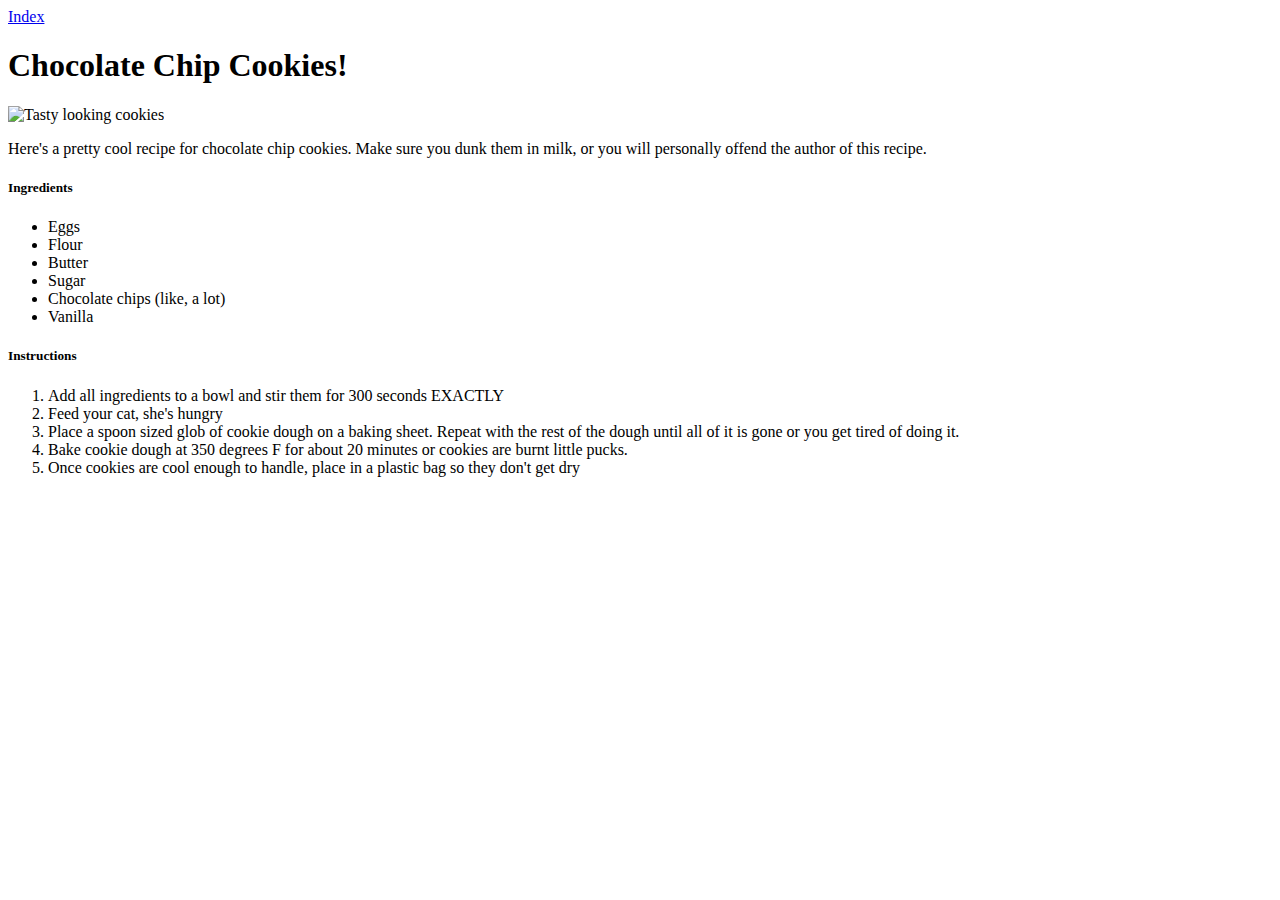
==== recipes/cookies.html @ f3e84260 "add initial code for index along with three recipes" ====
<!DOCTYPE html>
<html lang="en">
<head>
    <meta charset="UTF-8">
    <meta http-equiv="X-UA-Compatible" content="IE=edge">
    <meta name="viewport" content="width=device-width, initial-scale=1.0">
    <title>Mama Cazzy's Cookies</title>
</head>
<body>
    <a href="../index.html">Index</a>
    <h1>Chocolate Chip Cookies!</h1>
    <img src="../images/cookies.jpg"
    width="400"
    alt="Tasty looking cookies"
    >

    <p>Here's a pretty cool recipe for chocolate chip cookies. Make sure you dunk them in milk,
         or you will personally offend the author of this recipe.</p>

    <h5>Ingredients</h5>
    <ul>
        <li>Eggs</li>
        <li>Flour</li>
        <li>Butter</li>
        <li>Sugar</li>
        <li>Chocolate chips (like, a lot)</li>
        <li>Vanilla</li>
    </ul>

    <h5>Instructions</h5>
    <ol>
        <li>Add all ingredients to a bowl and stir them for 300 seconds EXACTLY</li>
        <li>Feed your cat, she's hungry</li>
        <li>Place a spoon sized glob of cookie dough on a baking sheet.
            Repeat with the rest of the dough until all of it is gone or you get tired of doing it.</li>
        <li>Bake cookie dough at 350 degrees F for about 20 minutes or cookies are burnt little pucks.</li>
        <li>Once cookies are cool enough to handle, place in a plastic bag so they don't get dry</li>
    </ol>
</body>
</html>
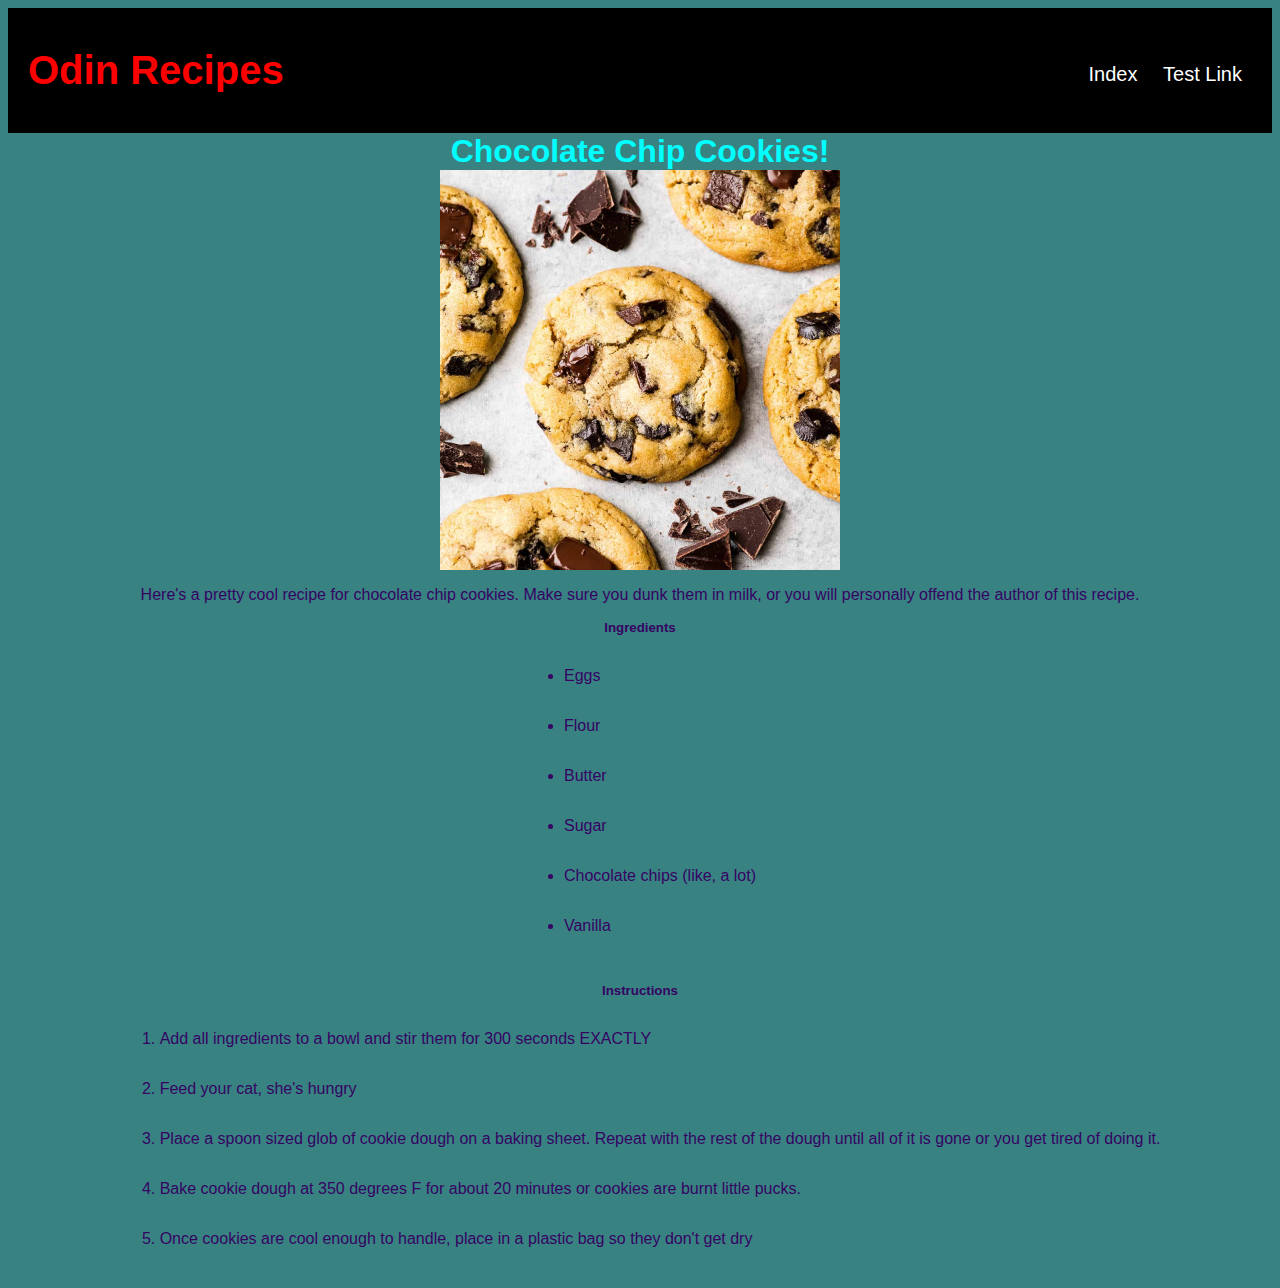
==== commit 19eed00c: "add header to top of all pages with index and test links" ====
--- a/recipes/cookies.html
+++ b/recipes/cookies.html
@@ -4,21 +4,32 @@
     <meta charset="UTF-8">
     <meta http-equiv="X-UA-Compatible" content="IE=edge">
     <meta name="viewport" content="width=device-width, initial-scale=1.0">
+    <link rel="stylesheet" href="../styles.css">
     <title>Mama Cazzy's Cookies</title>
 </head>
 <body>
-    <a href="../index.html">Index</a>
-    <h1>Chocolate Chip Cookies!</h1>
-    <img src="../images/cookies.jpg"
+    <div class="topofpage">
+        <h1 class="topofpage" id="logo">Odin Recipes</h1>
+        <p></p>
+        <div class="topofpage-right">
+            <a href="../index.html">Index</a>
+            <a href="www.google.com">Test Link</a>
+        </div>    
+    </div>
+
+    <h1 id="title">Chocolate Chip Cookies!</h1>
+    <img 
+    class="list"
+    src="../Images/cookies.jpg"
     width="400"
     alt="Tasty looking cookies"
     >
-
-    <p>Here's a pretty cool recipe for chocolate chip cookies. Make sure you dunk them in milk,
+    <p></p>
+    <p class="list">Here's a pretty cool recipe for chocolate chip cookies. Make sure you dunk them in milk,
          or you will personally offend the author of this recipe.</p>
-
-    <h5>Ingredients</h5>
-    <ul>
+    <p></p>
+    <h5 class="list">Ingredients </h5>
+    <ul class="list">
         <li>Eggs</li>
         <li>Flour</li>
         <li>Butter</li>
@@ -26,9 +37,9 @@
         <li>Chocolate chips (like, a lot)</li>
         <li>Vanilla</li>
     </ul>
-
-    <h5>Instructions</h5>
-    <ol>
+    <p></p>
+    <h5 class="list">Instructions</h5>
+    <ol class="list">
         <li>Add all ingredients to a bowl and stir them for 300 seconds EXACTLY</li>
         <li>Feed your cat, she's hungry</li>
         <li>Place a spoon sized glob of cookie dough on a baking sheet.
--- a/styles.css
+++ b/styles.css
@@ -0,0 +1,69 @@
+*{
+    color:#350463;
+    font-family: Arial, Helvetica, sans-serif;
+}
+
+body{
+    background-color:rgb(56, 130, 130);
+}
+
+.topofpage{
+    overflow:hidden;
+    background-color:black;
+    padding:20px 10px;
+    
+}
+
+.topofpage-right{
+    float:right;
+    text-decoration: none;
+    font-size: 20px;
+    line-height: 20px;
+    padding:20px 10px;
+}
+
+.topofpage-right a{
+    padding:20px 10px;
+    color:white;
+    text-decoration: none;
+}
+
+.topofpage-right a:hover{
+    background-color:rgb(204, 204, 204)
+}
+
+#logo{
+    float:left;
+    color:red;
+    font-size:40px;
+    /* background-color: pink; */
+    text-align: left;
+}
+
+h1 {
+    width: fit-content;
+    color:aqua;
+    margin:auto
+}
+
+.inline_list{
+    display: flex;
+    margin: 2em;
+}
+
+li {
+    margin: 2em;
+}
+
+#title{
+    text-align: left;
+}
+
+.list {
+    display:table;
+    text-align:left;
+    margin: 0 auto;
+}
+
+
+
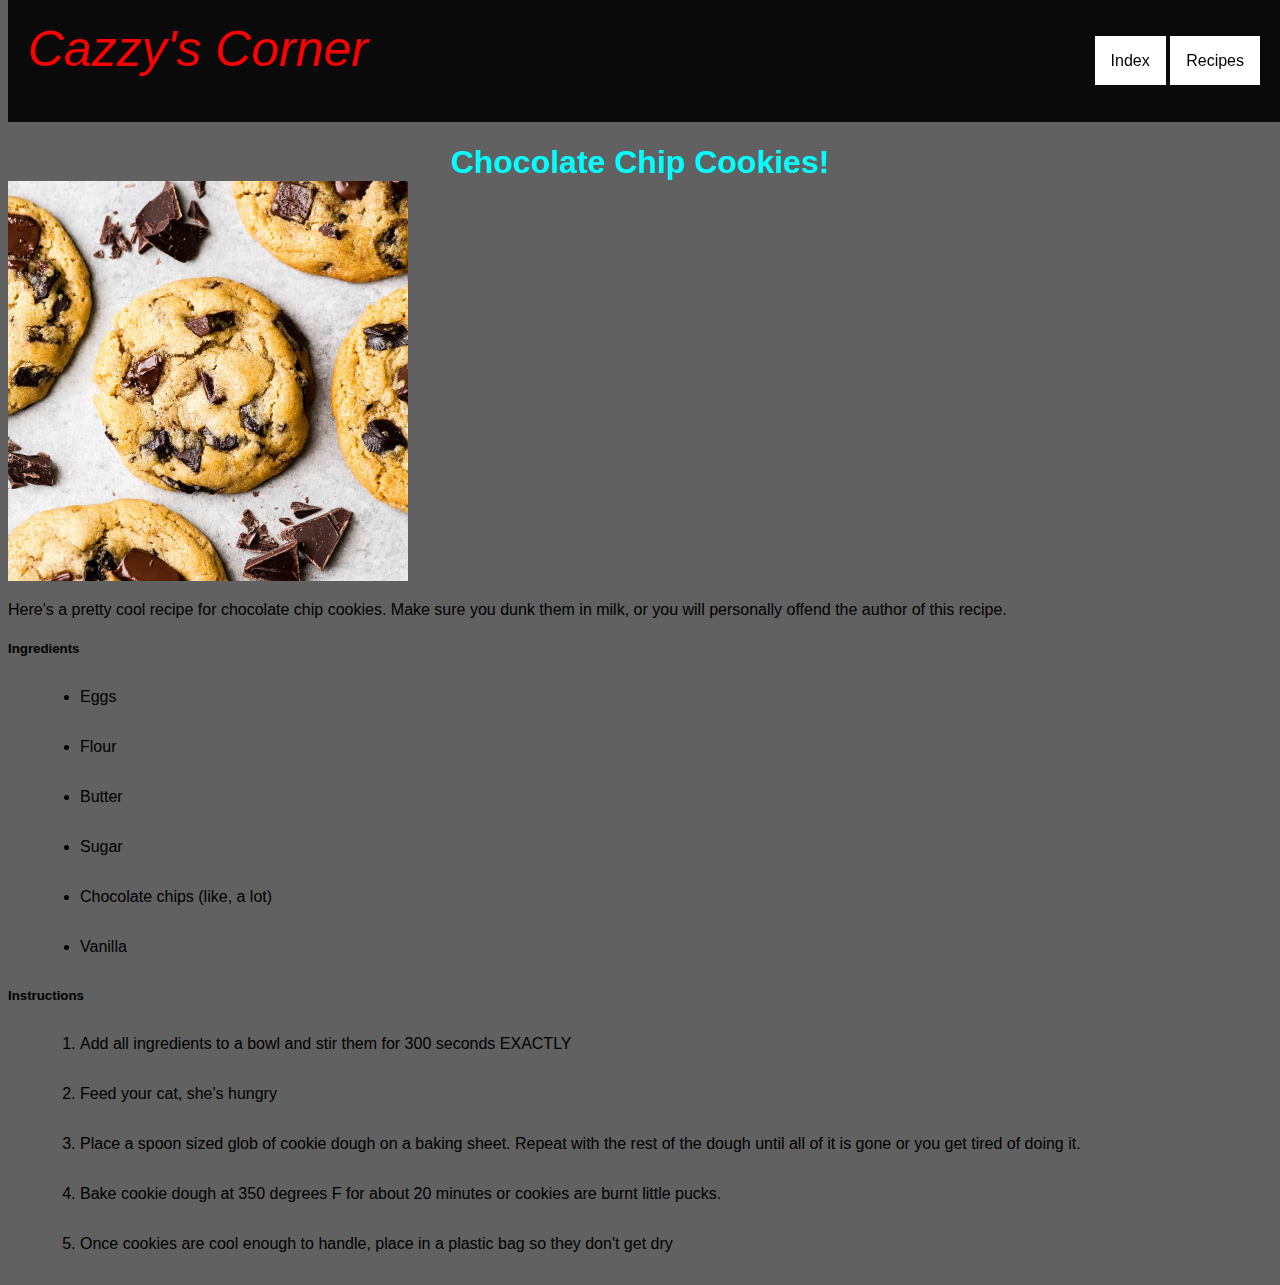
==== commit 7006dc0f: "create a home page for projectt and start applying css styling" ====
--- a/recipes/cookies.html
+++ b/recipes/cookies.html
@@ -8,14 +8,15 @@
     <title>Mama Cazzy's Cookies</title>
 </head>
 <body>
-    <div class="topofpage">
-        <h1 class="topofpage" id="logo">Odin Recipes</h1>
-        <p></p>
-        <div class="topofpage-right">
+    <div class="navbar">
+        <a class="cazzyscorner" href="../index.html">Cazzy's Corner</a>
+        <div class="navbar-right">
             <a href="../index.html">Index</a>
-            <a href="www.google.com">Test Link</a>
-        </div>    
+            <a href="recipes.html">Recipes</a>
+        </div>
     </div>
+
+    <div class="main">
 
     <h1 id="title">Chocolate Chip Cookies!</h1>
     <img 
@@ -47,5 +48,6 @@
         <li>Bake cookie dough at 350 degrees F for about 20 minutes or cookies are burnt little pucks.</li>
         <li>Once cookies are cool enough to handle, place in a plastic bag so they don't get dry</li>
     </ol>
+    </div>
 </body>
 </html>--- a/styles.css
+++ b/styles.css
@@ -1,36 +1,95 @@
 *{
-    color:#350463;
+    color:#000000;
     font-family: Arial, Helvetica, sans-serif;
 }
 
 body{
-    background-color:rgb(56, 130, 130);
+    background-color:rgb(97, 97, 97);
+
 }
 
-.topofpage{
-    overflow:hidden;
-    background-color:black;
-    padding:20px 10px;
-    
+.backgroundimage{
+    background-image: url(Images/programming_stockimage.jpeg)
 }
 
-.topofpage-right{
-    float:right;
-    text-decoration: none;
-    font-size: 20px;
-    line-height: 20px;
-    padding:20px 10px;
+/* navbar styling*/
+.navbar{
+    z-index:999;
+    padding: 20px;
+    overflow:hidden;
+    position:fixed;
+    background-color:rgba(0, 0, 0, 0.892);
+    top:0;
+    width:100%;
 }
 
-.topofpage-right a{
-    padding:20px 10px;
-    color:white;
-    text-decoration: none;
+.navbar a{
+    text-decoration:none;
+    font-style:italic;
 }
 
-.topofpage-right a:hover{
-    background-color:rgb(204, 204, 204)
+/* navbar left corner logo */
+.cazzyscorner {
+    float:left;
+    color:red;
+    font-size:50px;
 }
+
+.cazzyscorner:hover{
+    font-style:normal;
+}
+
+
+/* navbar right corner styling */
+.navbar-right a{
+    background-color:white;
+    padding:1em;
+    color:black;
+    text-decoration:none;
+    opacity:1;
+    font-style:normal;
+}
+
+.navbar-right {
+    float:right;
+    padding:2em 3em;
+}
+
+.navbar-right a:hover{
+    background:rgb(94, 94, 94)
+}
+
+/* sets content of webpage to begin below navbar */
+.main{
+    margin-top:9em;
+}
+
+
+/* side by side containers */
+.flexcontainer{
+    display:flex;
+}
+
+.flexcontent:first-child{
+    margin-right:20px;
+}
+/* side by side containers */
+
+.textbox{
+    max-width:750px;
+    background-color:rgba(255, 255, 255, 0.745);
+    /* opacity:.7; */
+    border-radius:25px;
+    padding:1em;
+}
+
+
+.textbox h3{
+    font-size:40px;
+    color:rgb(217, 98, 117);
+    margin:0;
+}
+
 
 #logo{
     float:left;
@@ -55,15 +114,19 @@
     margin: 2em;
 }
 
+.centerdiv img{
+    margin:auto;
+}
+
 #title{
     text-align: left;
 }
 
-.list {
+/* .list {
     display:table;
     text-align:left;
     margin: 0 auto;
-}
+} */
 
 
 
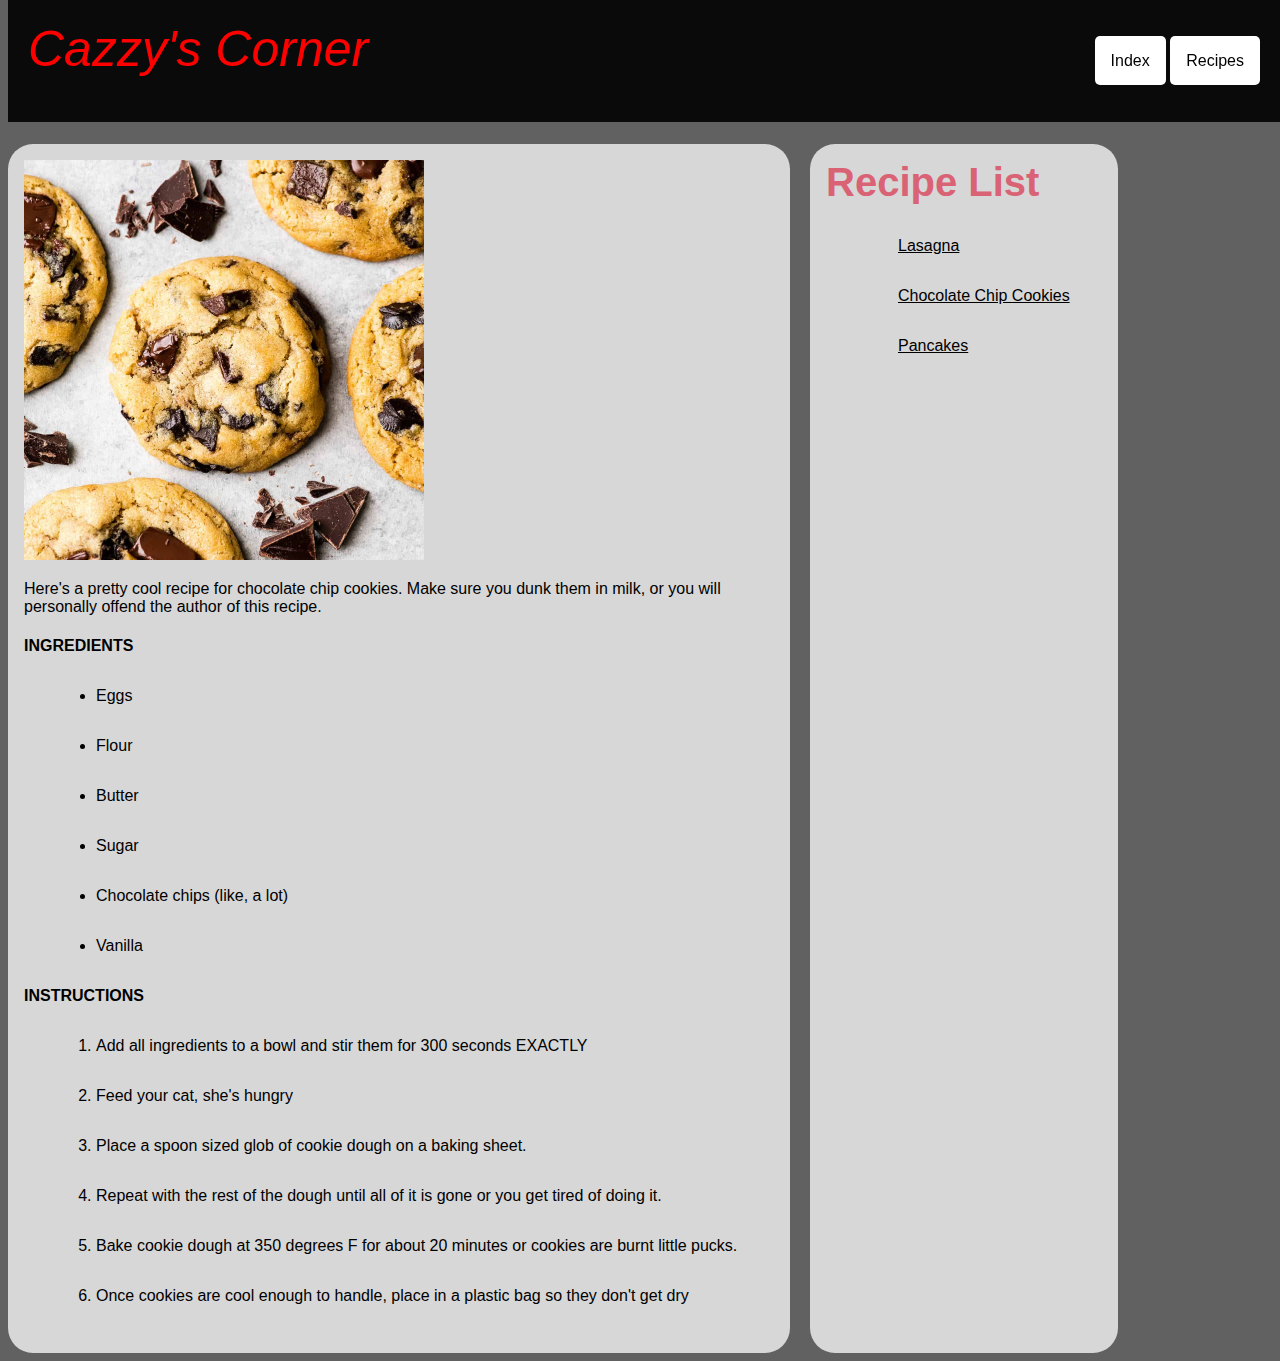
==== commit 47f5b68c: "add more styling to navbar, lasagna.html, cookies.html. Create testpage.html for practicing new tech" ====
--- a/recipes/cookies.html
+++ b/recipes/cookies.html
@@ -15,39 +15,46 @@
             <a href="recipes.html">Recipes</a>
         </div>
     </div>
+    <div class="main">
+        <div class="flexcontainer">
+            <div class="flexcontent textbox">
+                <img class="centerdiv" src="../Images/cookies.jpg" width="400px" alt="cookies">
+                    <p>Here's a pretty cool recipe for chocolate chip cookies. Make sure you dunk them in milk,
+                        or you will personally offend the author of this recipe.</p>
 
-    <div class="main">
+                <h4>INGREDIENTS</h5>
+                <ul>
+                    <li>Eggs</li>
+                    <li>Flour</li>
+                    <li>Butter</li>
+                    <li>Sugar</li>
+                    <li>Chocolate chips (like, a lot)</li>
+                    <li>Vanilla</li>
+                </ul>
+                <p></p>
+                <h4>INSTRUCTIONS</h5>
 
-    <h1 id="title">Chocolate Chip Cookies!</h1>
-    <img 
-    class="list"
-    src="../Images/cookies.jpg"
-    width="400"
-    alt="Tasty looking cookies"
-    >
-    <p></p>
-    <p class="list">Here's a pretty cool recipe for chocolate chip cookies. Make sure you dunk them in milk,
-         or you will personally offend the author of this recipe.</p>
-    <p></p>
-    <h5 class="list">Ingredients </h5>
-    <ul class="list">
-        <li>Eggs</li>
-        <li>Flour</li>
-        <li>Butter</li>
-        <li>Sugar</li>
-        <li>Chocolate chips (like, a lot)</li>
-        <li>Vanilla</li>
-    </ul>
-    <p></p>
-    <h5 class="list">Instructions</h5>
-    <ol class="list">
-        <li>Add all ingredients to a bowl and stir them for 300 seconds EXACTLY</li>
-        <li>Feed your cat, she's hungry</li>
-        <li>Place a spoon sized glob of cookie dough on a baking sheet.
-            Repeat with the rest of the dough until all of it is gone or you get tired of doing it.</li>
-        <li>Bake cookie dough at 350 degrees F for about 20 minutes or cookies are burnt little pucks.</li>
-        <li>Once cookies are cool enough to handle, place in a plastic bag so they don't get dry</li>
-    </ol>
+                <ol>
+                    <li>Add all ingredients to a bowl and stir them for 300 seconds EXACTLY</li>
+                    <li>Feed your cat, she's hungry</li>
+                    <li>Place a spoon sized glob of cookie dough on a baking sheet.
+                    <li>Repeat with the rest of the dough until all of it is gone or you get tired of doing it.</li>
+                    <li>Bake cookie dough at 350 degrees F for about 20 minutes or cookies are burnt little pucks.</li>
+                    <li>Once cookies are cool enough to handle, place in a plastic bag so they don't get dry</li>
+                </ol>
+            </div>
+
+            <div class="flexcontent textbox">
+                <h3>Recipe List</h3>
+                <ul style="list-style-type: none">
+                    <li ><a href="lasagna.html">Lasagna</a></li>
+                    <li ><a href="cookies.html">Chocolate Chip Cookies</a></li>
+                    <li ><a href="pancakes.html">Pancakes</a></li>
+                </ul>
+            </div>
+        </div>
     </div>
 </body>
+
+</body>
 </html>--- a/styles.css
+++ b/styles.css
@@ -48,6 +48,7 @@
     text-decoration:none;
     opacity:1;
     font-style:normal;
+    border-radius:5px;
 }
 
 .navbar-right {
@@ -78,7 +79,6 @@
 .textbox{
     max-width:750px;
     background-color:rgba(255, 255, 255, 0.745);
-    /* opacity:.7; */
     border-radius:25px;
     padding:1em;
 }
@@ -130,3 +130,36 @@
 
 
 
+/* STYLING FOR TEST PAGE */
+
+.inlineblocktest{
+    background-color: bisque;
+    display:inline-block;
+    max-width: 40em;
+}
+
+
+.container { 
+    border: 1px black solid;
+    width:95%
+    height: 120px;    
+}
+
+.small {
+    vertical-align:top;
+    display: inline-block;
+    width: 40%;
+    height: 30%;
+    border: 1px black solid;
+    background: aliceblue;    
+}
+
+.big {
+    display: inline-block;
+    border: 1px black solid;
+    width: 40%;
+    height: 50%;
+    background: beige;    
+}
+
+
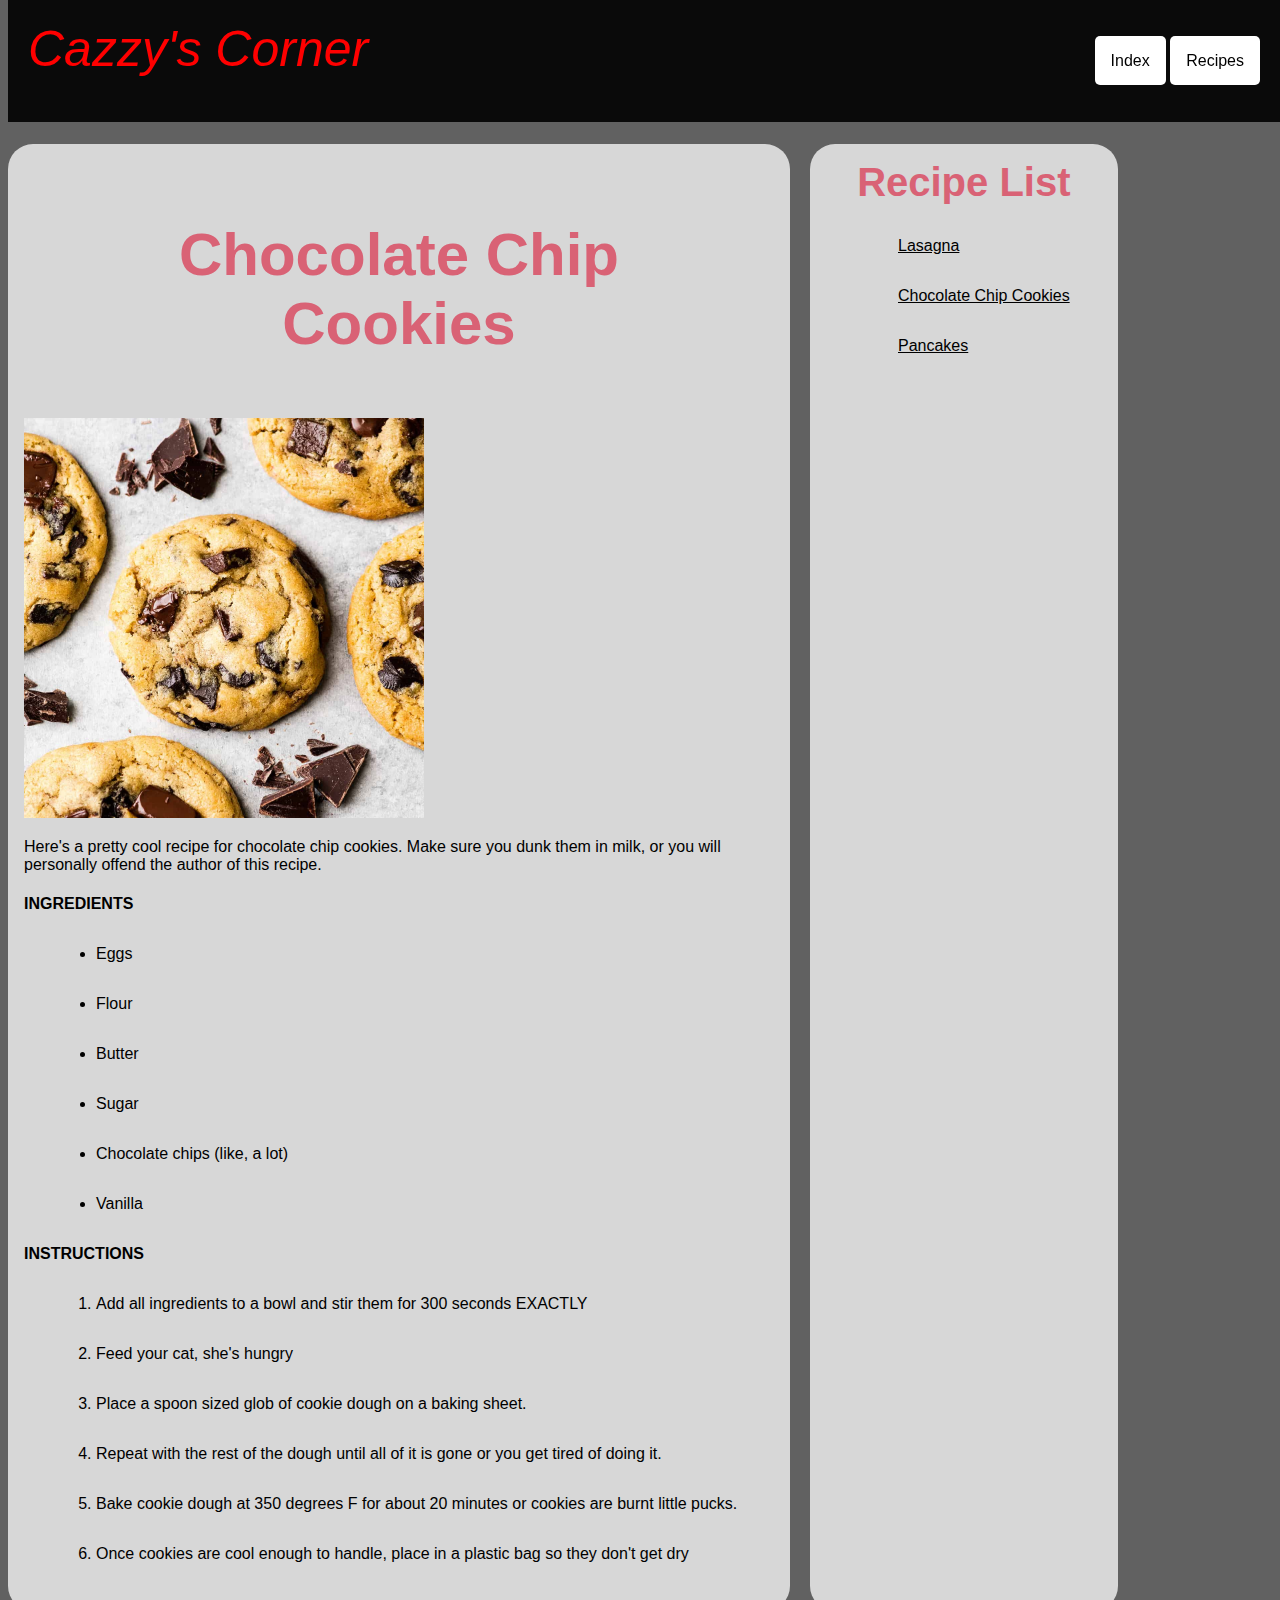
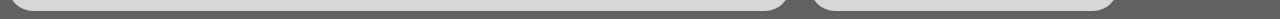
==== commit ec83cc92: "add styling to pancakes.html; add title to all three recipe pages" ====
--- a/recipes/cookies.html
+++ b/recipes/cookies.html
@@ -18,6 +18,7 @@
     <div class="main">
         <div class="flexcontainer">
             <div class="flexcontent textbox">
+                <h3 id="articletitle">Chocolate Chip Cookies</h3>
                 <img class="centerdiv" src="../Images/cookies.jpg" width="400px" alt="cookies">
                     <p>Here's a pretty cool recipe for chocolate chip cookies. Make sure you dunk them in milk,
                         or you will personally offend the author of this recipe.</p>
--- a/styles.css
+++ b/styles.css
@@ -88,6 +88,7 @@
     font-size:40px;
     color:rgb(217, 98, 117);
     margin:0;
+    text-align:center;
 }
 
 
@@ -141,7 +142,7 @@
 
 .container { 
     border: 1px black solid;
-    width:95%
+    width:95%;
     height: 120px;    
 }
 
@@ -162,4 +163,8 @@
     background: beige;    
 }
 
+#articletitle {
+padding:1em;
+font-size:60px;
 
+}
